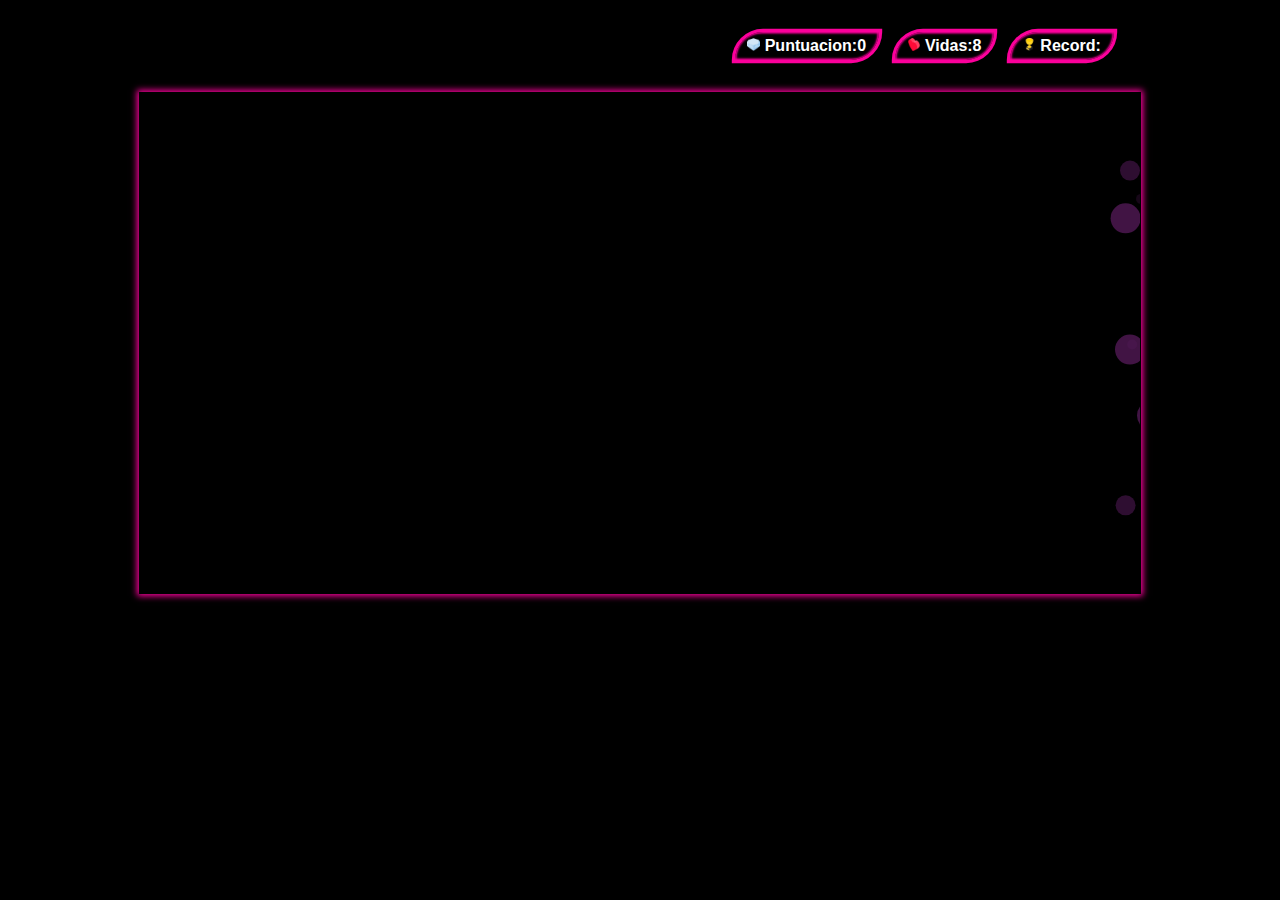
==== index.html @ cb941cb4 "Version1" ====
<!DOCTYPE html>
<html lang="en">
<head>
    <meta charset="UTF-8">
    <meta http-equiv="X-UA-Compatible" content="IE=edge">
    <meta name="viewport" content="width=device-width, initial-scale=1.0">
    <meta name="keywords" content="juego,game,juego-retro,naves,proyecto,project-game,developer,programming">
    <meta name="description" content="Juego orientado al g&eacute;nero de disparos, realizado con tecnologias front-end (Html5,Css3,Java Script)">
    <meta name="author" content="Andrius Z">
    <meta name="copyright" content="Andrius Z">
    <meta name="robots" content="index">
    <link type="text/css" rel="stylesheet" href="/Recursos/style.css">
    <link type="text/css" rel="stylesheet" href="/Recursos/normalize.css">
    <title>Game Space</title>
</head>
<body>
    <main class="main-game">
        <section class="main-game__mark" id="mark">
            <h4 class="main-game__h4">
                <img class="main-game__item" src="../images/puntuacion.png" alt="Puntuacion" title="Puntuacion">
                <span>
                    Puntuacion:<span id="puntuacion"></span>
                </span>
            </h4>
            <h4 class="main-game__h4">
                <img class="main-game__item" src="../images/lives.png" alt="Lives" title="Lives">
                <span>
                    Vidas:<span id="lives"></span>
                </span>
            </h4>
            <h4 class="main-game__h4 main-game__h4--dif">
                <img class="main-game__item" src="../images/records.png" alt="Records" title="Records">
                <span>
                    Record:<span id="record">0</span>
                </span>
            </h4>
        </section>
        <canvas class="canvas" id="canvas"></canvas>
    </main>
    <script src="/Recursos/appgame.js"></script>
</body>
</html>
---- Recursos/style.css ----
* {
    font-family: sans-serif;
    scroll-behavior: smooth;
}
body {
    background-color:#000;
}
/* =============================== Variables =============================== */
:root {
        --color-title: rgb(174, 0, 255);
        --color-spacing : rgb(174, 0, 255);
        --color-Button: #a945c7;
        --color-mark: rgb(251, 0, 155);
    }

/* =============================== Main Index game =============================== */
.main-game {
    width: 100%;
    height: 100vh;
}
/* =============================== Section mark =============================== */
.main-game__mark {
    display: flex;
    justify-content: flex-end;
}
.main-game__h4 {
    font-size: 1em;
    display: inline-block;
    border-top-left-radius: 50px;
    border-bottom-right-radius: 50px;
    margin-right: 1em;
    box-shadow: inset 0em 0em 2px 0.1em var(--color-mark),
    0em 0em 0px 0.2em var(--color-mark);
    margin-top: 2em;
    margin-bottom: 2em;
    padding: 0.3em 0.8em;
    color: #fff;
}
.main-game__h4--dif {
    margin-right: 13%;
}
.main-game__item {
    width: 0.8em;
}
.iframe-game {
    width: 100%;
    height: 100vh;
    margin: auto;
    overflow: hidden;
    border: none;
}
.canvas {
    display: flex;
    margin: auto;
    border: 1em solid rgb(65, 65, 65);
    box-shadow: 0em 0em 0.4em 0.1em var(--color-mark);
}
/* =============================== Main Index game over =============================== */
.main-gameOver {
    display: flex;
    flex-direction: column;
    justify-content: center;
    align-items: center;
}
.main-gameOver__img {
    width: 35vw;
}
.btn-play,
.btn-play2 {
    background: transparent;
    border: none;
    position: relative;
    display: inline-block;
    padding: 15px 30px;
    color: #fff;
    letter-spacing: 4px;
    font-size: 24px;
    text-decoration: none;
    overflow: hidden;
    transition-delay: 0.6s;
    cursor: pointer;
}
.btn-play {
    margin-left: 4em;
}
.btn-play2 {
    margin-top: 2em;
}
.span {
    position: absolute;
    display: block;
}
.span1,
.span3 {
    width: 100%;
    height: 2px;
}
.span2,
.span4 {
    width: 2px;
    height: 100%;
}
.span1 {
    top: 0;
    left: -90%;
    background: linear-gradient(90deg,transparent,var(--color-Button));
}
.span2 {
    top: -6%;
    right: 0;
    background: linear-gradient(180deg,transparent,var(--color-Button));
}
.span3 {
    bottom: 0;
    right: -90%;
    background: linear-gradient(270deg,transparent,var(--color-Button));
}
.span4 {
    bottom: -6%;
    left: 0;
    background: linear-gradient(360deg,transparent,var(--color-Button));
}

/* =============================== Media query =============================== */
@media only screen and (max-width: 1040px) {
    .btn-play,
    .btn-play2 {
        font-size: 1rem;
        width: 13em;
        padding: 0.6em;
    }
}
@media only screen and (max-width: 955px){
    /* =============================== Section lobby =============================== */
    .btn-play,
    .btn-play2 {
        font-size: 1rem;
        width: 10em;
        padding: 0.5em;
    }
    .section-lobby__img {
        width: 70%;
        margin-left: 20%
    }
    .section-lobby__figure {
        margin-left: 10%
    }
}
/* =============================== Section lobby (Hover)=============================== */
.btn-play:hover,
.btn-play2:hover {
    background-color: #a945c7;
    box-shadow: 0 0 10px #a945c7,
    0 0 40px #a945c7,
    0 0 80px #a945c7;
}
.btn-play2:hover .span1,
.btn-play:hover .span1 {
    left: 100%;
    transition: 1s;
}
.btn-play:hover .span3,
.btn-play2:hover .span3 {
    right: 100%;
    transition: 1s;
    transition: 0.5s;
}
.btn-play:hover .span2,
.btn-play2:hover .span2 {
    top: 100%;
    transition: 1s;
    transition: 0.25s;
} 
.btn-play:hover .span4,
.btn-play2:hover .span4 {
    bottom: 100%;
    transition: 1s;
    transition: 0.75s;
}
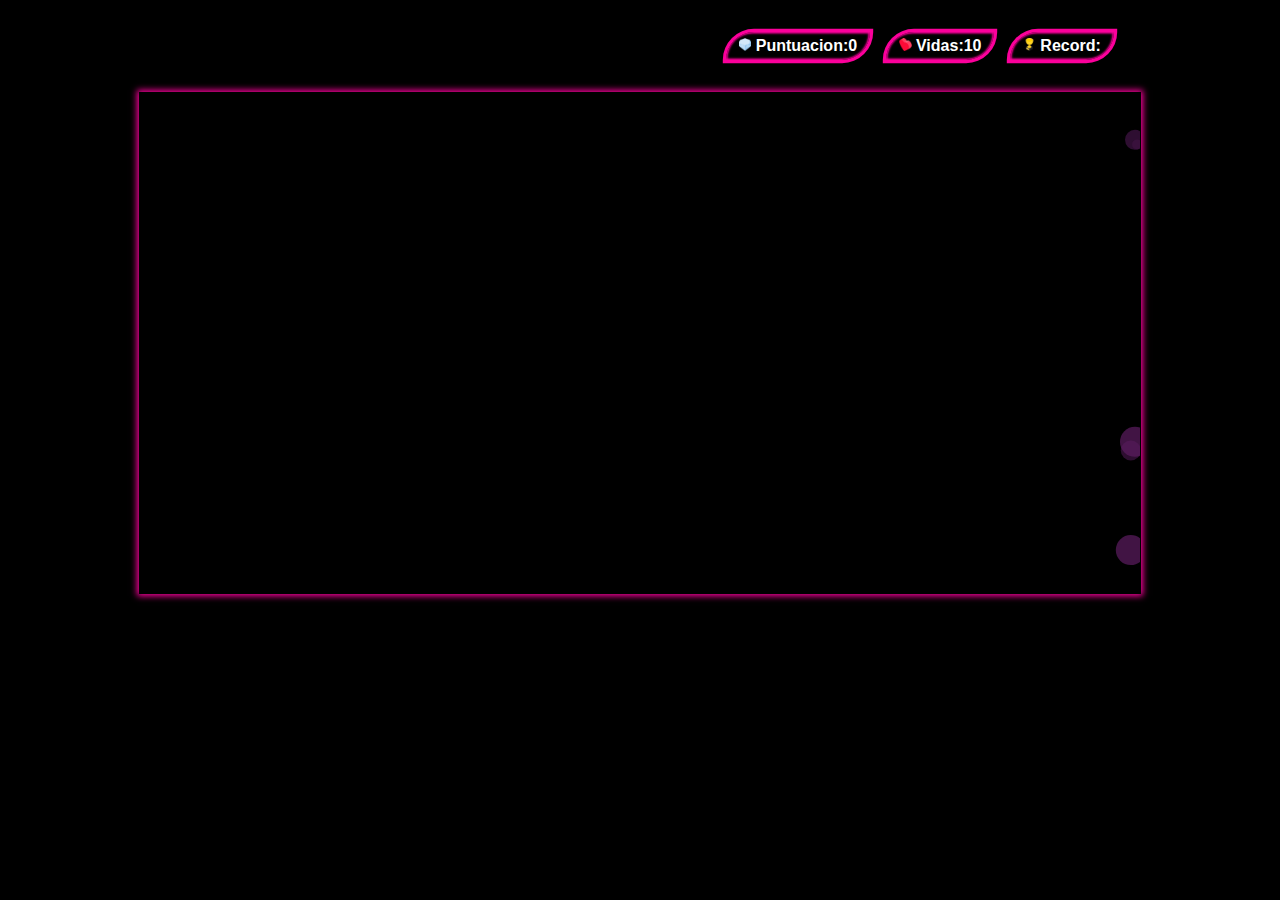
==== commit e6b4416c: "modificado" ====
--- a/index.html
+++ b/index.html
@@ -4,10 +4,10 @@
     <meta charset="UTF-8">
     <meta http-equiv="X-UA-Compatible" content="IE=edge">
     <meta name="viewport" content="width=device-width, initial-scale=1.0">
-    <meta name="keywords" content="juego,game,juego-retro,naves,proyecto,project-game,developer,programming">
-    <meta name="description" content="Juego orientado al g&eacute;nero de disparos, realizado con tecnologias front-end (Html5,Css3,Java Script)">
-    <meta name="author" content="Andrius Z">
-    <meta name="copyright" content="Andrius Z">
+    <!-- <meta name="keywords" content="juego,game,juego-retro,naves,proyecto,project-game,developer,programming">
+    <meta name="description" content="Juego orientado al g&eacute;nero de disparos, realizado con tecnologias front-end (Html5,Css3,Java Script)"> -->
+    <!-- <meta name="author" content="Andrius Z">
+    <meta name="copyright" content="Andrius Z"> -->
     <meta name="robots" content="index">
     <link type="text/css" rel="stylesheet" href="/Recursos/style.css">
     <link type="text/css" rel="stylesheet" href="/Recursos/normalize.css">
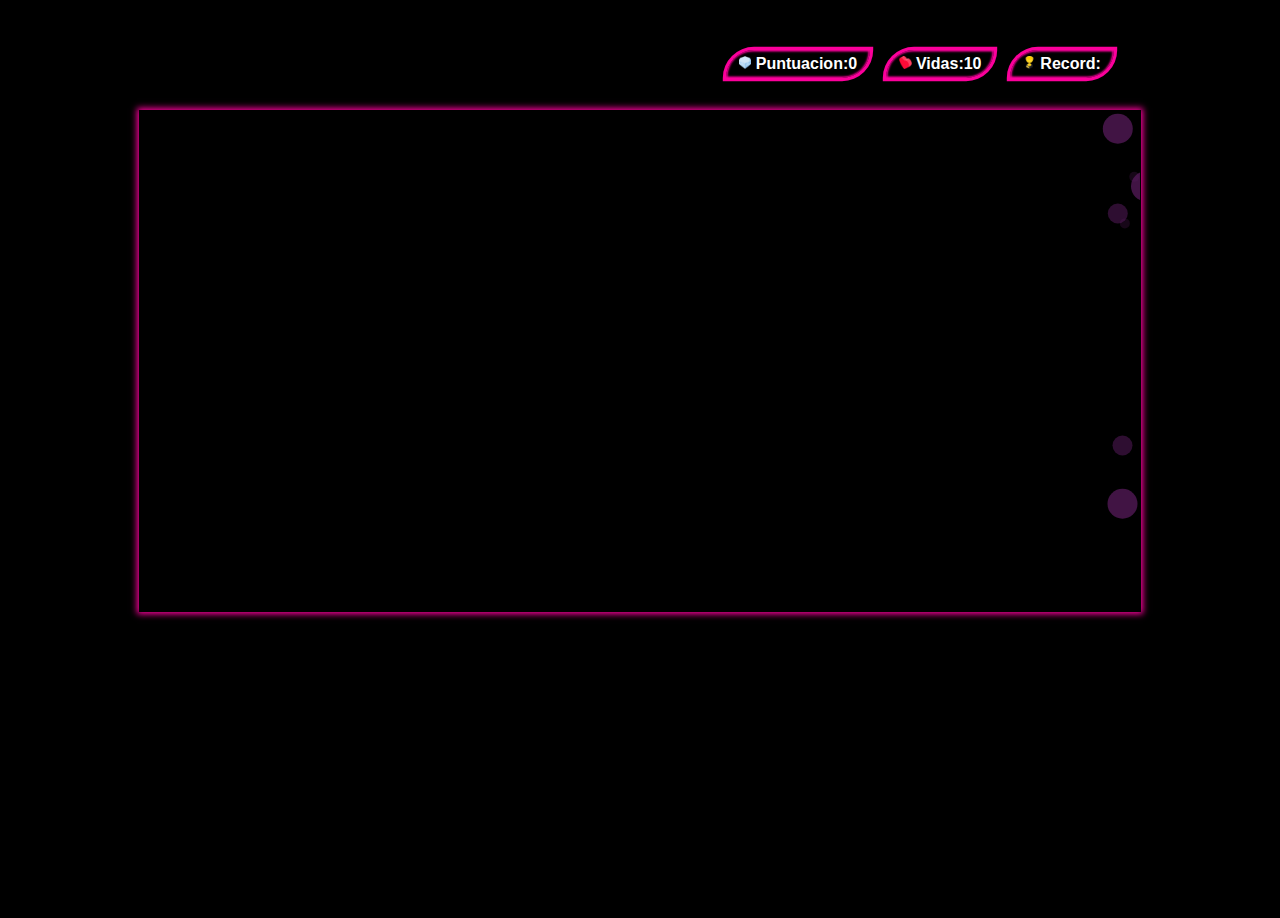
==== commit a938d70f: "modifica2" ====
--- a/index.html
+++ b/index.html
@@ -1,6 +1,7 @@
 <!DOCTYPE html>
 <html lang="en">
 <head>
+    Permissions-Policy: interest-cohort=()
     <meta charset="UTF-8">
     <meta http-equiv="X-UA-Compatible" content="IE=edge">
     <meta name="viewport" content="width=device-width, initial-scale=1.0">
